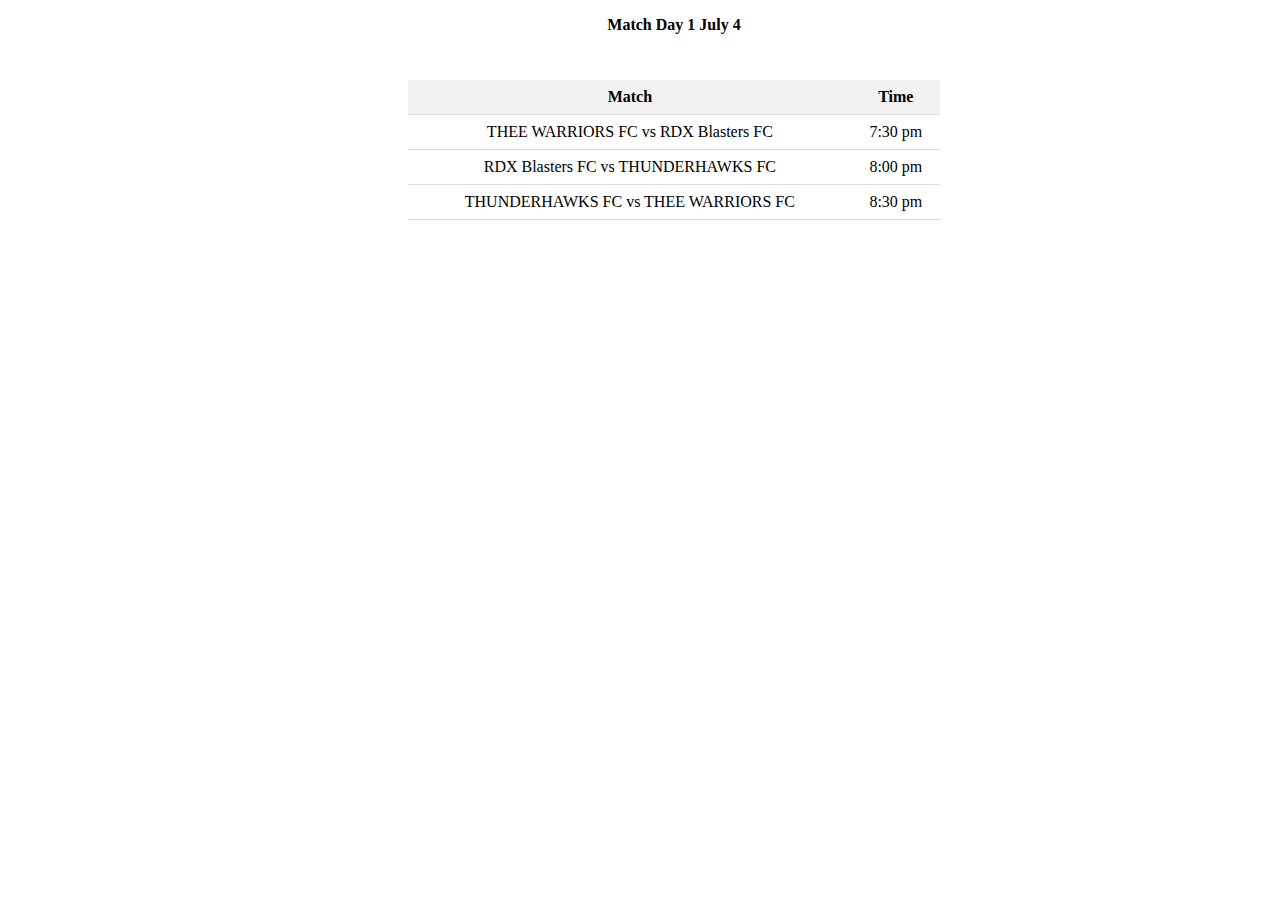
==== fixtures.html @ 38837d33 "Update fixtures.html" ====
<!DOCTYPE html>
<html>
<head>
<meta name="viewport" content="width=device-width, initial-scale=1">
<style>
.container {
 width:100%;
  padding: 0 400px;
}
.center {
  display: block;
  margin-left: auto;
  margin-right: auto
}
.table-container {
    display: flex;
    justify-content: space-between; /* Distribute tables evenly */
    margin-bottom: 20px; /* Add some space between tables */
  }

  .custom-table {
   width: calc(50% - 100px); /* Set width for each table */
    border-collapse: collapse;
  }

  .custom-table th, .custom-table td {
    padding: 8px;
    text-align: center;
    border-bottom: 1px solid #ddd;
  }

  .custom-table th {
    background-color: #f2f2f2;
  }

  /* CSS for table hover effect */
  .custom-table tr:hover {
    background-color: #f5f5f5;
  }
  
  .custom-tabl {
   width: calc(50% - 100px);  /* Set width for each table style="background-image: url('bg.jpg');background-size: 2000px 1200px;background-repeat: no-repeat;">*/
    border-collapse: collapse;
  }

  .custom-tabl th, .custom-tabl td {
    padding: 8px;
    text-align: center;
  }
  @media screen and (max-width: 768px max-height: 768px) {
  .container {
    padding: 0 10px;
  }
</style>
<script>
</script>
</head>
<body >
<div class="container">
<div class="table-container">
	
  <table class="custom-tabl">
    <thead>
      <tr>
        <th>Match Day 1 July 4</th>
      </tr>
    </thead>
  </table>
</div>
<br/>
	</div>

<div class="container">
<div class="table-container">
  <table class="custom-table">
    <thead>
      <tr>
        <th>Match</th>
		<th>Time</th>
      </tr>
    </thead>
    <tbody>
      <tr>
        <td>THEE WARRIORS FC  vs RDX Blasters FC</td>
		<td>7:30 pm</td>
      </tr>  
	<tr>
        <td >RDX Blasters FC  vs THUNDERHAWKS FC</td>
		<td>8:00 pm</td>
      </tr> 
	<tr>
        <td >THUNDERHAWKS FC vs THEE WARRIORS FC </td>
		<td>8:30 pm</td>
      </tr> 	  <!-- Add more rows as needed -->
    </tbody>
  </table>
</div>
<br/>
	</div>
</body>
</html>
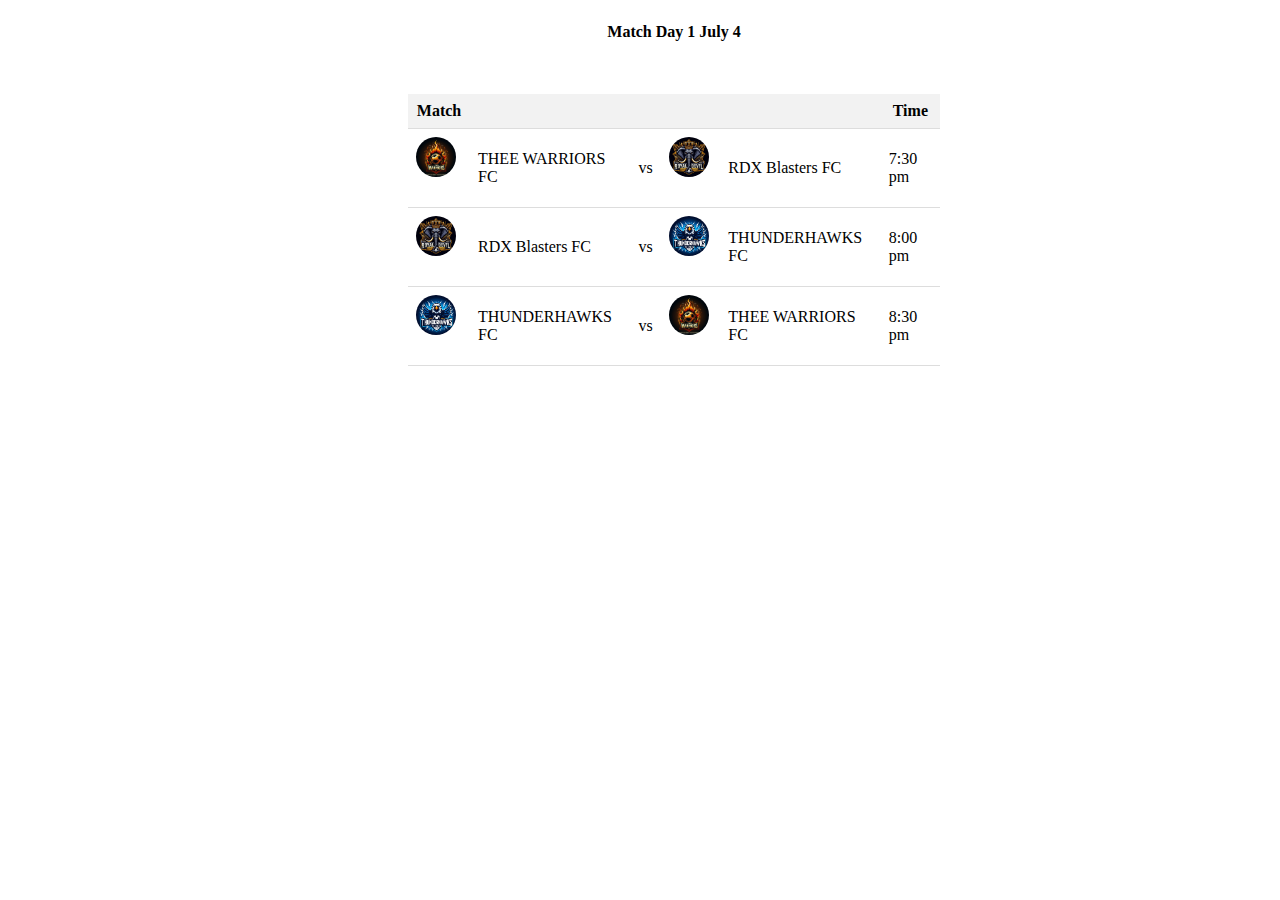
==== commit 5486ad95: "Update fixtures.html" ====
--- a/fixtures.html
+++ b/fixtures.html
@@ -25,7 +25,6 @@
 
   .custom-table th, .custom-table td {
     padding: 8px;
-    text-align: center;
     border-bottom: 1px solid #ddd;
   }
 
@@ -44,13 +43,16 @@
   }
 
   .custom-tabl th, .custom-tabl td {
-    padding: 8px;
+    padding: 15px;
     text-align: center;
   }
   @media screen and (max-width: 768px max-height: 768px) {
   .container {
     padding: 0 10px;
   }
+  .imgr {
+  border-radius: 50%;
+}
 </style>
 <script>
 </script>
@@ -76,20 +78,36 @@
     <thead>
       <tr>
         <th>Match</th>
+		<th></th>
+		<th></th>
+		<th></th>
+		<th></th>
 		<th>Time</th>
       </tr>
     </thead>
     <tbody>
       <tr>
-        <td>THEE WARRIORS FC  vs RDX Blasters FC</td>
+        <td><img src="Thee.jpg" alt="Avatar" class= "imgr" style="width:40px;border-radius: 50%;"/>&nbsp;&nbsp;</td>
+		<td>THEE WARRIORS FC </td>
+		<td>vs</td>
+		<td><img src="RDX.jpg" alt="Avatar" class= "imgr" style="width:40px;border-radius: 50%;"/>&nbsp;&nbsp;</td>
+		<td>RDX Blasters FC</td>
 		<td>7:30 pm</td>
       </tr>  
 	<tr>
-        <td >RDX Blasters FC  vs THUNDERHAWKS FC</td>
+        <td ><img src="RDX.jpg" alt="Avatar" class= "imgr" style="width:40px;border-radius: 50%;"/>&nbsp;&nbsp;</td>
+		<td>RDX Blasters FC</td>
+		<td>vs</td>
+		<td><img src="thunder.jpg" alt="Avatar" class= "imgr" style="width:40px;border-radius: 50%;"/>&nbsp;&nbsp;</td>
+		<td>THUNDERHAWKS FC</td>
 		<td>8:00 pm</td>
       </tr> 
 	<tr>
-        <td >THUNDERHAWKS FC vs THEE WARRIORS FC </td>
+        <td ><img src="thunder.jpg" alt="Avatar" class= "imgr" style="width:40px;border-radius: 50%;"/>&nbsp;&nbsp;</td>
+		<td>THUNDERHAWKS FC</td>
+		<td>vs</td>
+		<td><img src="Thee.jpg" alt="Avatar" class= "imgr" style="width:40px;border-radius: 50%;"/>&nbsp;&nbsp;</td>
+		<td>THEE WARRIORS FC</td>
 		<td>8:30 pm</td>
       </tr> 	  <!-- Add more rows as needed -->
     </tbody>
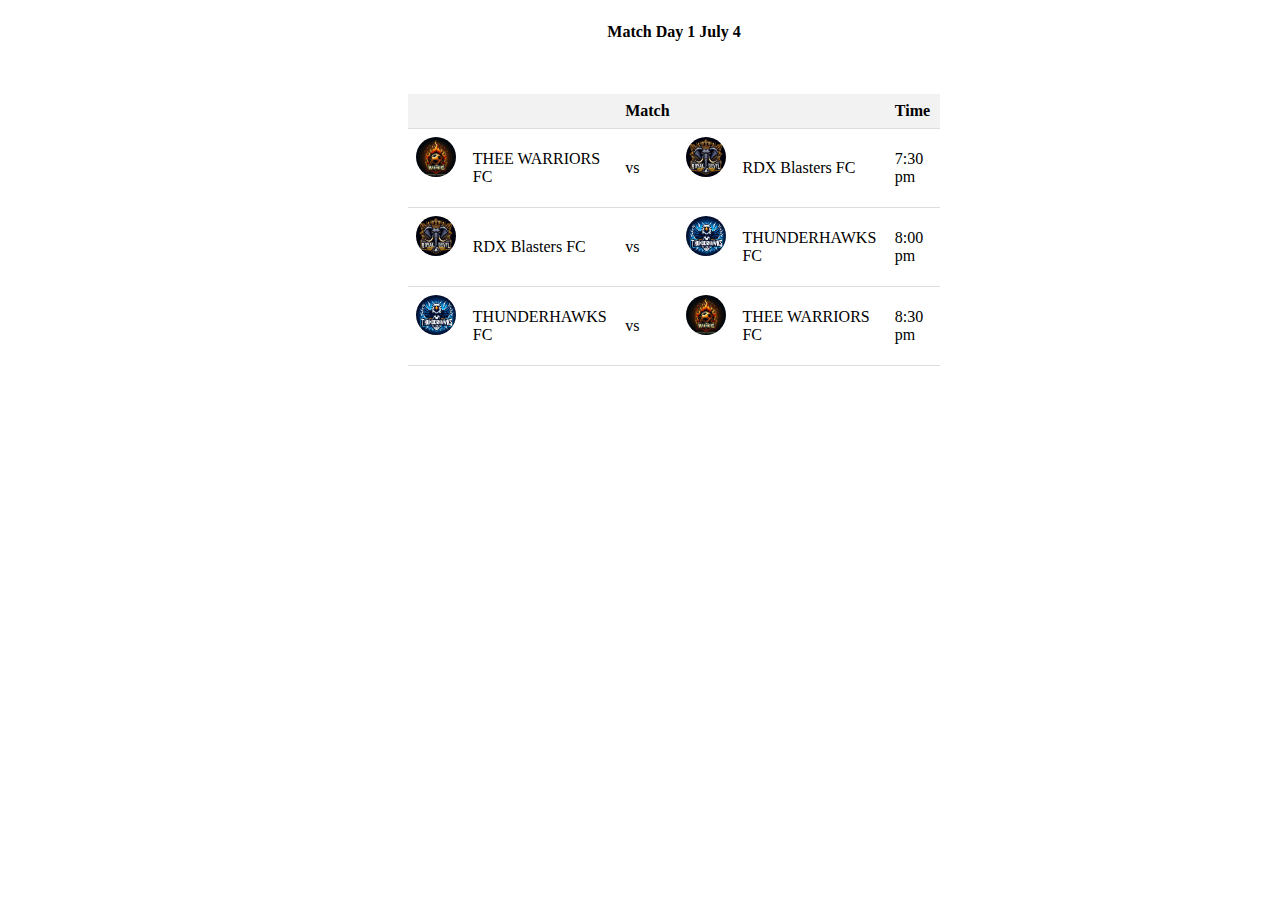
==== commit f710a39f: "Update fixtures.html" ====
--- a/fixtures.html
+++ b/fixtures.html
@@ -77,12 +77,12 @@
   <table class="custom-table">
     <thead>
       <tr>
-        <th>Match</th>
-		<th></th>
-		<th></th>
-		<th></th>
-		<th></th>
-		<th>Time</th>
+        <th></th>
+	<th></th>
+	 <th>Match</th>
+	 <th></th>
+	  <th></th>
+	  <th style="text-align: start;">Time</th>
       </tr>
     </thead>
     <tbody>
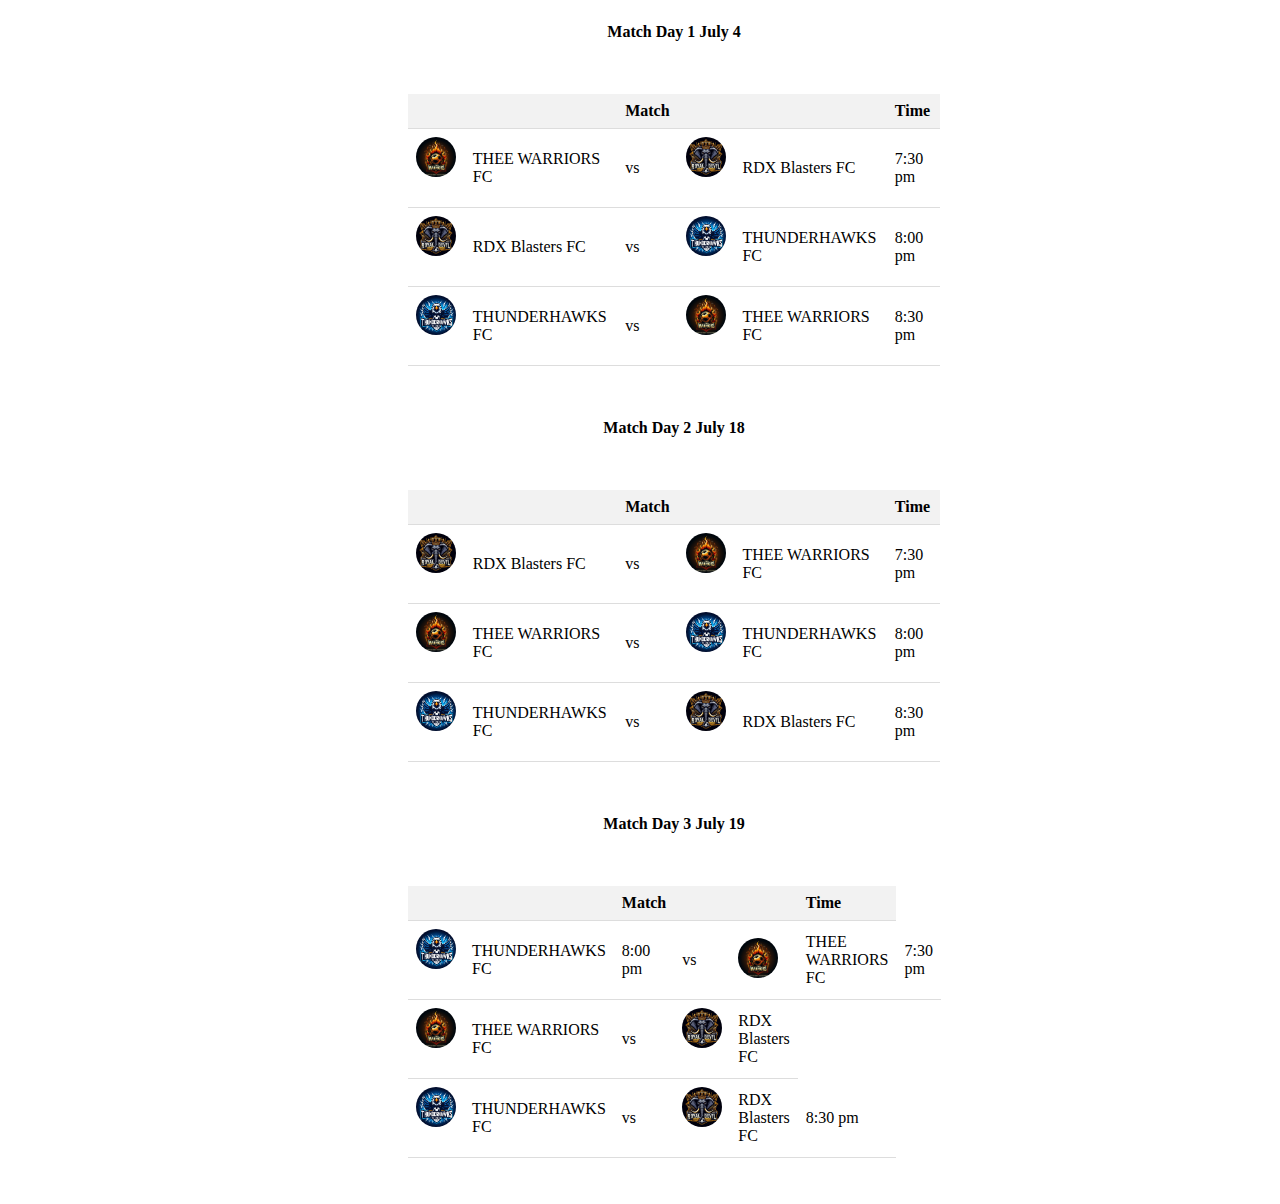
==== commit b8fab995: "Update fixtures.html" ====
--- a/fixtures.html
+++ b/fixtures.html
@@ -79,7 +79,7 @@
       <tr>
         <th></th>
 	<th></th>
-	 <th>Match</th>
+	 <th style="text-align: start;">Match</th>
 	 <th></th>
 	  <th></th>
 	  <th style="text-align: start;">Time</th>
@@ -115,6 +115,120 @@
 </div>
 <br/>
 	</div>
+	<div class="container">
+<div class="table-container">
+	
+  <table class="custom-tabl">
+    <thead>
+      <tr>
+        <th>Match Day 2 July 18</th>
+      </tr>
+    </thead>
+  </table>
+</div>
+<br/>
+	</div>
+
+<div class="container">
+<div class="table-container">
+  <table class="custom-table">
+    <thead>
+      <tr>
+        <th></th>
+	<th></th>
+	 <th style="text-align: start;">Match</th>
+	 <th></th>
+	  <th></th>
+	  <th style="text-align: start;">Time</th>
+      </tr>
+    </thead>
+    <tbody>
+      <tr>
+		<td><img src="RDX.jpg" alt="Avatar" class= "imgr" style="width:40px;border-radius: 50%;"/>&nbsp;&nbsp;</td>
+		<td>RDX Blasters FC</td>
+		<td>vs</td>
+		<td><img src="Thee.jpg" alt="Avatar" class= "imgr" style="width:40px;border-radius: 50%;"/>&nbsp;&nbsp;</td>
+		<td>THEE WARRIORS FC </td>
+		<td>7:30 pm</td>
+      </tr>  
+	<tr>
+        <td><img src="Thee.jpg" alt="Avatar" class= "imgr" style="width:40px;border-radius: 50%;"/>&nbsp;&nbsp;</td>
+		<td>THEE WARRIORS FC </td>
+		<td>vs</td>
+		<td><img src="thunder.jpg" alt="Avatar" class= "imgr" style="width:40px;border-radius: 50%;"/>&nbsp;&nbsp;</td>
+		<td>THUNDERHAWKS FC</td>
+		<td>8:00 pm</td>
+      </tr> 
+	<tr>
+        <td ><img src="thunder.jpg" alt="Avatar" class= "imgr" style="width:40px;border-radius: 50%;"/>&nbsp;&nbsp;</td>
+		<td>THUNDERHAWKS FC</td>
+		<td>vs</td>
+		<td><img src="RDX.jpg" alt="Avatar" class= "imgr" style="width:40px;border-radius: 50%;"/>&nbsp;&nbsp;</td>
+		<td>RDX Blasters FC</td>
+		<td>8:30 pm</td>
+      </tr> 	  <!-- Add more rows as needed -->
+    </tbody>
+  </table>
+</div>
+<br/>
+	</div>
+	<div class="container">
+<div class="table-container">
+	
+  <table class="custom-tabl">
+    <thead>
+      <tr>
+        <th>Match Day 3 July 19</th>
+      </tr>
+    </thead>
+  </table>
+</div>
+<br/>
+	</div>
+
+<div class="container">
+<div class="table-container">
+  <table class="custom-table">
+    <thead>
+      <tr>
+        <th></th>
+	<th></th>
+	 <th style="text-align: start;">Match</th>
+	 <th></th>
+	  <th></th>
+	  <th style="text-align: start;">Time</th>
+      </tr>
+    </thead>
+    <tbody>
+      <tr>
+		<td><img src="thunder.jpg" alt="Avatar" class= "imgr" style="width:40px;border-radius: 50%;"/>&nbsp;&nbsp;</td>
+		<td>THUNDERHAWKS FC</td>
+		<td>8:00 pm</td>
+		<td>vs</td>
+		<td><img src="Thee.jpg" alt="Avatar" class= "imgr" style="width:40px;border-radius: 50%;"/>&nbsp;&nbsp;</td>
+		<td>THEE WARRIORS FC </td>
+		<td>7:30 pm</td>
+      </tr>  
+	<tr>
+        <td><img src="Thee.jpg" alt="Avatar" class= "imgr" style="width:40px;border-radius: 50%;"/>&nbsp;&nbsp;</td>
+		<td>THEE WARRIORS FC </td>
+		<td>vs</td>
+		<td><img src="RDX.jpg" alt="Avatar" class= "imgr" style="width:40px;border-radius: 50%;"/>&nbsp;&nbsp;</td>
+		<td>RDX Blasters FC</td>
+      </tr> 
+	<tr>
+        <td ><img src="thunder.jpg" alt="Avatar" class= "imgr" style="width:40px;border-radius: 50%;"/>&nbsp;&nbsp;</td>
+		<td>THUNDERHAWKS FC</td>
+		<td>vs</td>
+		<td><img src="RDX.jpg" alt="Avatar" class= "imgr" style="width:40px;border-radius: 50%;"/>&nbsp;&nbsp;</td>
+		<td>RDX Blasters FC</td>
+		<td>8:30 pm</td>
+      </tr> 	  <!-- Add more rows as needed -->
+    </tbody>
+  </table>
+</div>
+<br/>
+	</div>
 </body>
 </html>
 
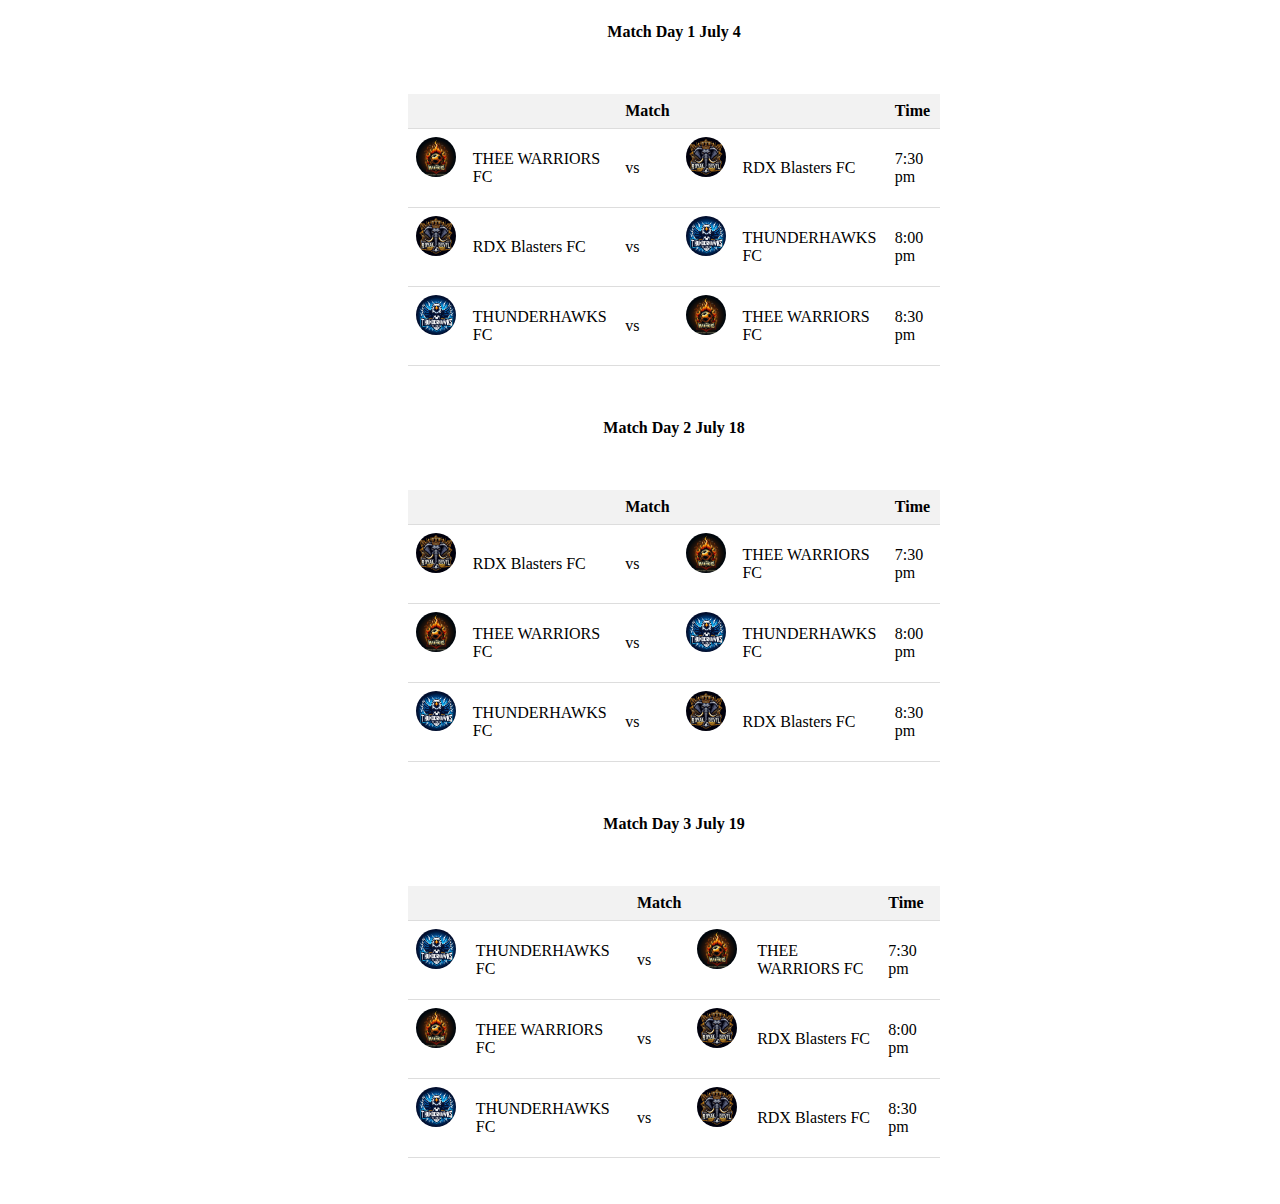
==== commit 6864b8b4: "Update fixtures.html" ====
--- a/fixtures.html
+++ b/fixtures.html
@@ -203,7 +203,6 @@
       <tr>
 		<td><img src="thunder.jpg" alt="Avatar" class= "imgr" style="width:40px;border-radius: 50%;"/>&nbsp;&nbsp;</td>
 		<td>THUNDERHAWKS FC</td>
-		<td>8:00 pm</td>
 		<td>vs</td>
 		<td><img src="Thee.jpg" alt="Avatar" class= "imgr" style="width:40px;border-radius: 50%;"/>&nbsp;&nbsp;</td>
 		<td>THEE WARRIORS FC </td>
@@ -215,6 +214,7 @@
 		<td>vs</td>
 		<td><img src="RDX.jpg" alt="Avatar" class= "imgr" style="width:40px;border-radius: 50%;"/>&nbsp;&nbsp;</td>
 		<td>RDX Blasters FC</td>
+		<td>8:00 pm</td>
       </tr> 
 	<tr>
         <td ><img src="thunder.jpg" alt="Avatar" class= "imgr" style="width:40px;border-radius: 50%;"/>&nbsp;&nbsp;</td>
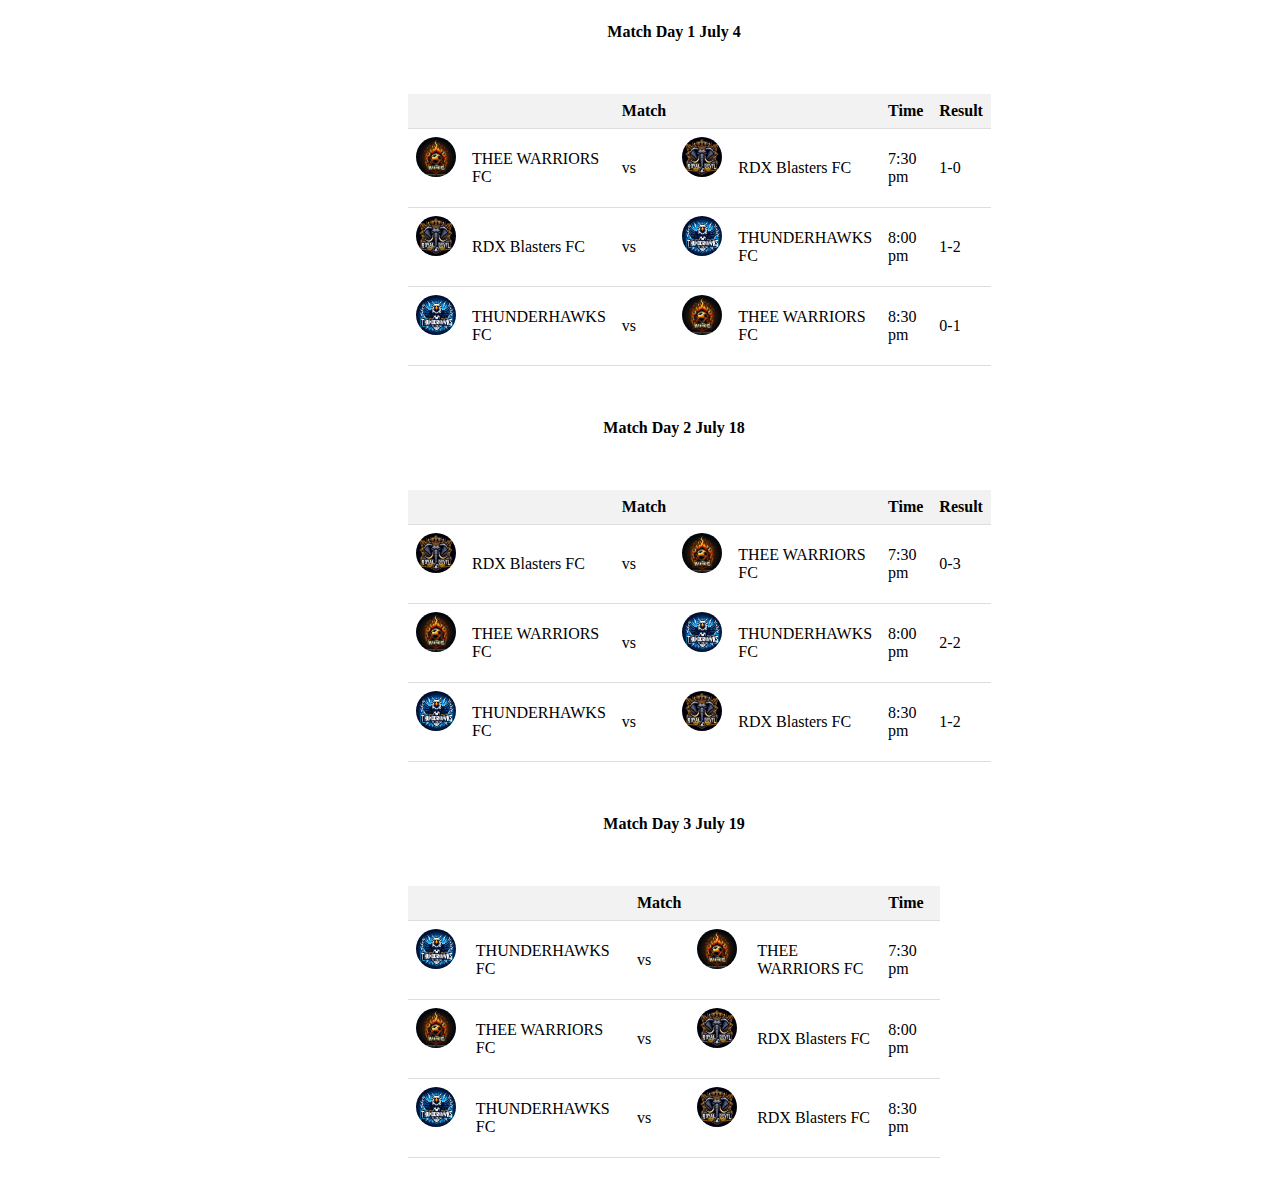
==== commit 0e6b3c7b: "Update fixtures.html" ====
--- a/fixtures.html
+++ b/fixtures.html
@@ -57,7 +57,7 @@
 <script>
 </script>
 </head>
-<body >
+<body style="overflow: hidden;">
 <div class="container">
 <div class="table-container">
 	
@@ -83,6 +83,7 @@
 	 <th></th>
 	  <th></th>
 	  <th style="text-align: start;">Time</th>
+	   <th style="text-align: start;">Result</th>
       </tr>
     </thead>
     <tbody>
@@ -93,6 +94,7 @@
 		<td><img src="RDX.jpg" alt="Avatar" class= "imgr" style="width:40px;border-radius: 50%;"/>&nbsp;&nbsp;</td>
 		<td>RDX Blasters FC</td>
 		<td>7:30 pm</td>
+		<td>1-0</td>
       </tr>  
 	<tr>
         <td ><img src="RDX.jpg" alt="Avatar" class= "imgr" style="width:40px;border-radius: 50%;"/>&nbsp;&nbsp;</td>
@@ -101,6 +103,7 @@
 		<td><img src="thunder.jpg" alt="Avatar" class= "imgr" style="width:40px;border-radius: 50%;"/>&nbsp;&nbsp;</td>
 		<td>THUNDERHAWKS FC</td>
 		<td>8:00 pm</td>
+		<td>1-2</td>
       </tr> 
 	<tr>
         <td ><img src="thunder.jpg" alt="Avatar" class= "imgr" style="width:40px;border-radius: 50%;"/>&nbsp;&nbsp;</td>
@@ -109,6 +112,7 @@
 		<td><img src="Thee.jpg" alt="Avatar" class= "imgr" style="width:40px;border-radius: 50%;"/>&nbsp;&nbsp;</td>
 		<td>THEE WARRIORS FC</td>
 		<td>8:30 pm</td>
+		<td>0-1</td>
       </tr> 	  <!-- Add more rows as needed -->
     </tbody>
   </table>
@@ -140,6 +144,7 @@
 	 <th></th>
 	  <th></th>
 	  <th style="text-align: start;">Time</th>
+	   <th style="text-align: start;">Result</th>
       </tr>
     </thead>
     <tbody>
@@ -150,6 +155,7 @@
 		<td><img src="Thee.jpg" alt="Avatar" class= "imgr" style="width:40px;border-radius: 50%;"/>&nbsp;&nbsp;</td>
 		<td>THEE WARRIORS FC </td>
 		<td>7:30 pm</td>
+		<td>0-3</td>
       </tr>  
 	<tr>
         <td><img src="Thee.jpg" alt="Avatar" class= "imgr" style="width:40px;border-radius: 50%;"/>&nbsp;&nbsp;</td>
@@ -158,6 +164,7 @@
 		<td><img src="thunder.jpg" alt="Avatar" class= "imgr" style="width:40px;border-radius: 50%;"/>&nbsp;&nbsp;</td>
 		<td>THUNDERHAWKS FC</td>
 		<td>8:00 pm</td>
+		<td>2-2</td>
       </tr> 
 	<tr>
         <td ><img src="thunder.jpg" alt="Avatar" class= "imgr" style="width:40px;border-radius: 50%;"/>&nbsp;&nbsp;</td>
@@ -166,6 +173,7 @@
 		<td><img src="RDX.jpg" alt="Avatar" class= "imgr" style="width:40px;border-radius: 50%;"/>&nbsp;&nbsp;</td>
 		<td>RDX Blasters FC</td>
 		<td>8:30 pm</td>
+		<td>1-2</td>
       </tr> 	  <!-- Add more rows as needed -->
     </tbody>
   </table>
